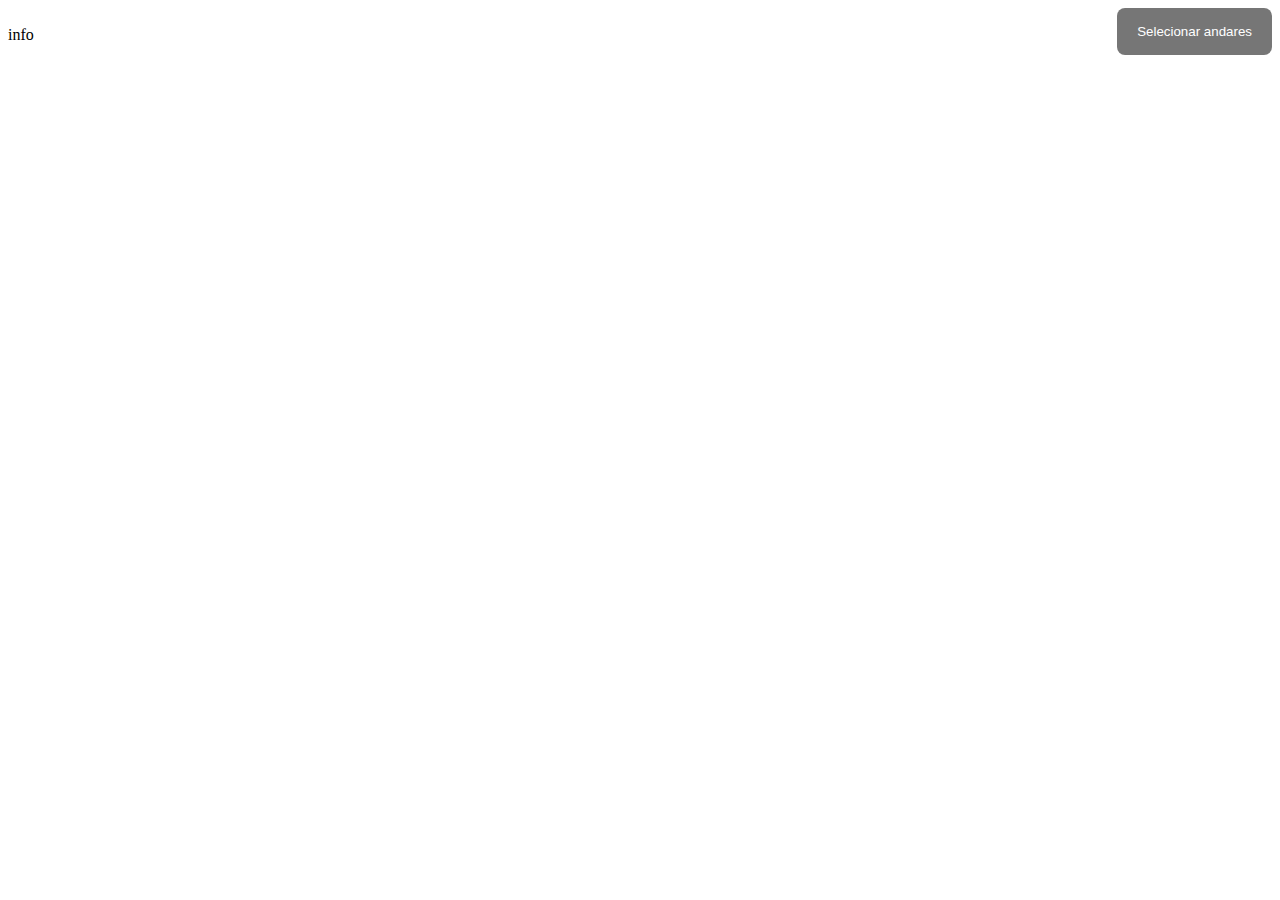
==== front_end/index.html @ 75da3efb "Added debug option to view all data in the web interface" ====
<!DOCTYPE html>
<html>
    <head>
        <title>Cable Modem Monitor</title>
        <!-- CSS -->
        <link rel="stylesheet" href="css/w3.css">
        <link rel="stylesheet" href="css/style.css">
    </head>
    
    <body>
    
        <div id="net_usage"></div>
        <div id="net_usage_all"></div>

        <button class="open-button" onclick="toggleForm()">Selecionar andares</button>
        <div class="form-popup" id="myForm">
        </div>
          
        <div class='graph-container'>
            <div id="signal_pwr"></div>
            <div id="signal_snr"></div>
        </div>
        
        <br>
        <div id="info">info</div>
    
        <!--Modal which holds offline cm-->
        <div id="myModal" class="modal">

            <!-- Modal content -->
            <div class="modal-content">
                <div class="modal-header">
                    <span class="close">&times;</span>
                    <h2 id="modalHeaderTitle">Modal Header</h2>
                </div>
                <div class="modal-body" id="modalBody">
                    <p>Some text in the Modal Body</p>
                    <p>Some other text...</p>
                </div>
            </div>
        
        </div>

        <!-- Scripts -->
        <script src='scripts/plotly.js'></script>
        <script src="scripts/script.js"></script>
        <script>
            function toggleForm() {
                let myForm = document.getElementById("myForm");
                myForm.style.display = myForm.style.display == "block" ? "none" : "block";
            }

            // When the user clicks anywhere outside of the modal, close it
            window.onclick = function(event) {
                if (event.target == CONSTANTS.OFFLINE_MODAL) {
                    CONSTANTS.OFFLINE_MODAL.style.display = "none";
                }
            }

            var span = document.getElementsByClassName("close")[0];
            span.onclick = function() {
                CONSTANTS.OFFLINE_MODAL.style.display = "none";
            }

        </script>
            

    </body>
</html>
---- front_end/css/style.css ----
.graph-container {
    display: flex;
}

#signal_pwr {
    flex: 1;
    width: 50%;
}
  
#signal_snr {
    flex: 1;
    width: 50%;
}
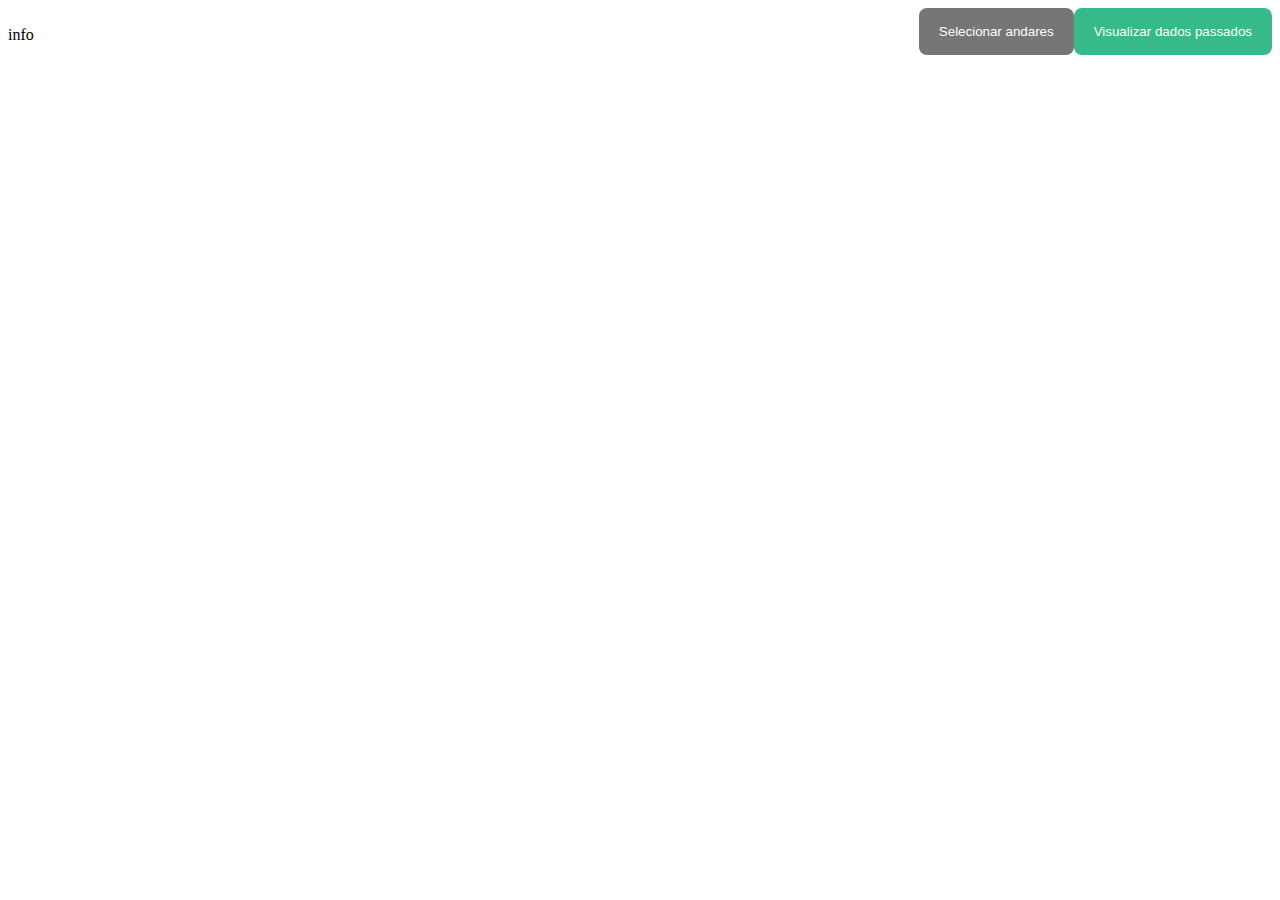
==== commit 4a9be3fb: "Added past days usage graph using websockets" ====
--- a/front_end/index.html
+++ b/front_end/index.html
@@ -12,16 +12,22 @@
         <div id="net_usage"></div>
         <div id="net_usage_all"></div>
 
-        <button class="open-button" onclick="toggleForm()">Selecionar andares</button>
+        <div>
+            <button class="open-button btn" onclick="">Visualizar dados passados</button>
+            <button class="open-button" onclick="toggleForm()">Selecionar andares</button>
+        </div>
+        <br>
         <div class="form-popup" id="myForm">
         </div>
-          
+        
+        <div></div>
+
         <div class='graph-container'>
             <div id="signal_pwr"></div>
             <div id="signal_snr"></div>
         </div>
         
-        <br>
+        
         <div id="info">info</div>
     
         <!--Modal which holds offline cm-->
@@ -43,6 +49,7 @@
 
         <!-- Scripts -->
         <script src='scripts/plotly.js'></script>
+        <script src='scripts/websocket.js'></script>
         <script src="scripts/script.js"></script>
         <script>
             function toggleForm() {
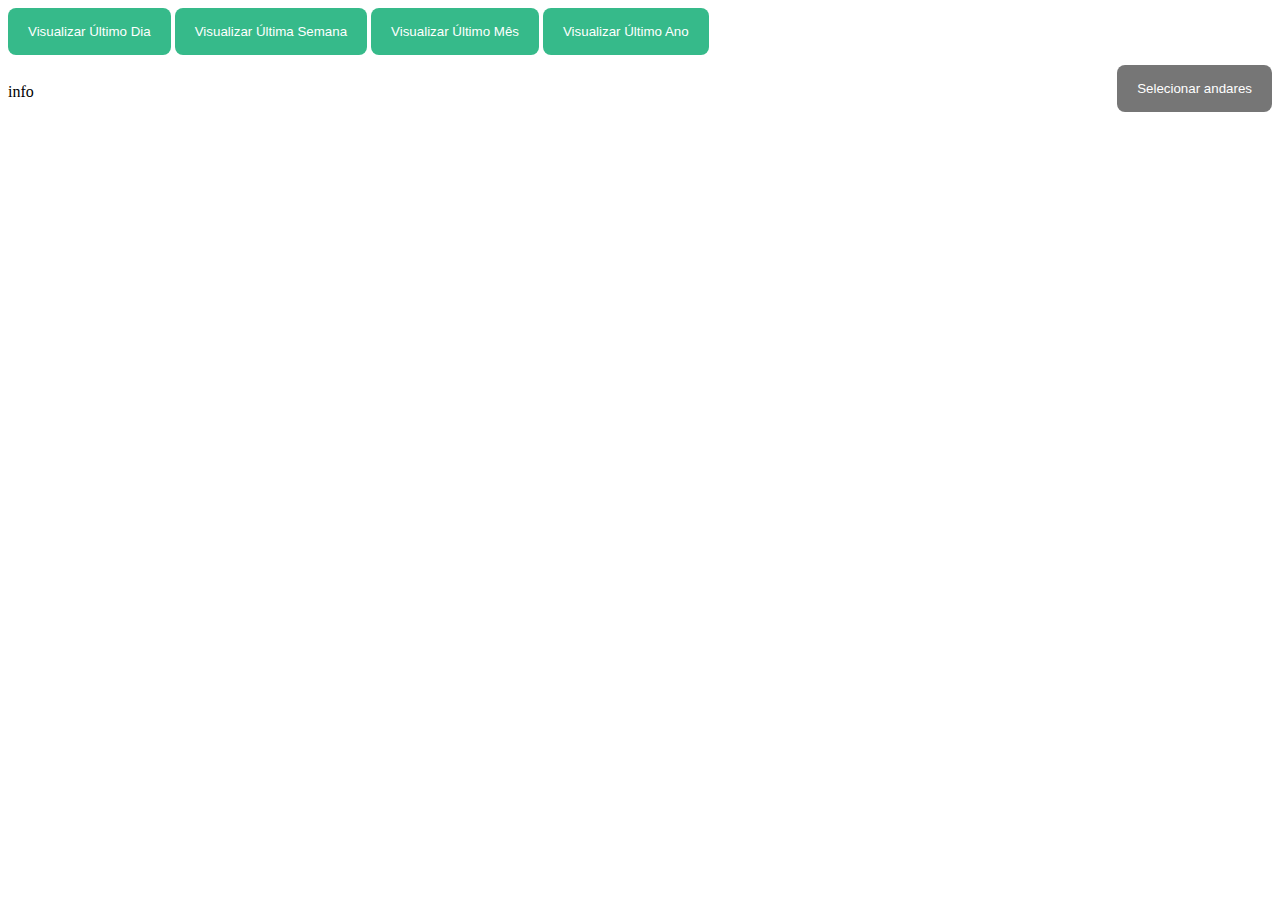
==== commit ea3d2b1c: "Added code to be able to see last day, week, month and year data" ====
--- a/front_end/index.html
+++ b/front_end/index.html
@@ -5,17 +5,27 @@
         <!-- CSS -->
         <link rel="stylesheet" href="css/w3.css">
         <link rel="stylesheet" href="css/style.css">
+        <link rel="stylesheet" href="https://cdnjs.cloudflare.com/ajax/libs/font-awesome/4.7.0/css/font-awesome.min.css">
     </head>
     
     <body>
     
         <div id="net_usage"></div>
+
+        <div style="width:100%">
+            <button id="day" type="submit" class="btn" onclick="createWebsocket(1, 0)">Visualizar &Uacute;ltimo Dia</button>
+            <button id="week" type="submit" class="btn" onclick="createWebsocket(7, 1)">Visualizar &Uacute;ltima Semana</button>
+            <button id="month" type="submit" class="btn" onclick="createWebsocket(30, 2)">Visualizar &Uacute;ltimo M&ecirc;s</button>
+            <button id="year" type="submit" class="btn" onclick="createWebsocket(365, 3)">Visualizar &Uacute;ltimo Ano</button>
+        </div>
+
         <div id="net_usage_all"></div>
 
-        <div>
-            <button class="open-button btn" onclick="">Visualizar dados passados</button>
+        <!--<button class="open-button btn" onclick="createWebsocket()">Visualizar dados passados</button>-->
+        <div style="width:100%">
             <button class="open-button" onclick="toggleForm()">Selecionar andares</button>
         </div>
+
         <br>
         <div class="form-popup" id="myForm">
         </div>
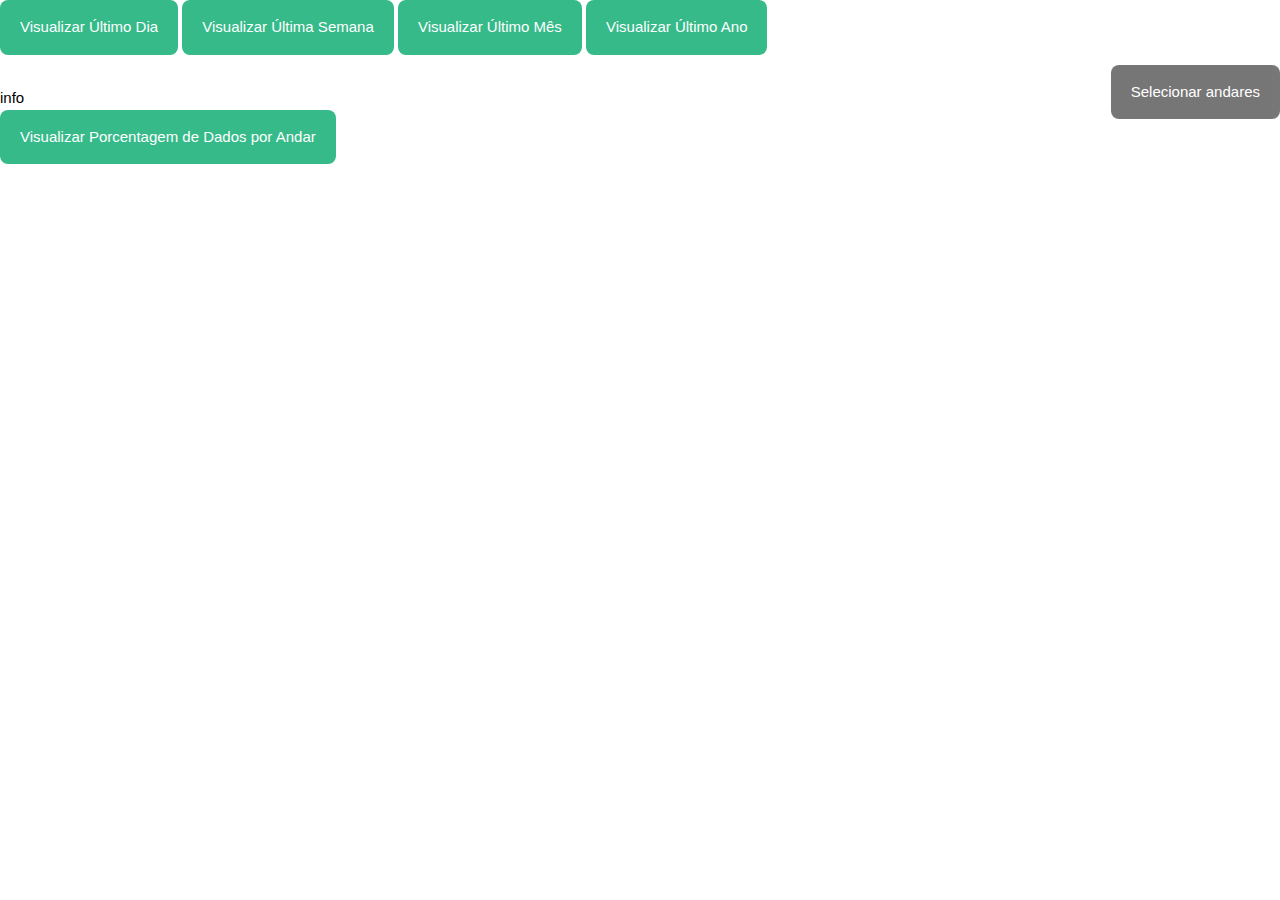
==== commit 75a3aa89: "Added code to make the cm percentage data visable through a modal" ====
--- a/front_end/index.html
+++ b/front_end/index.html
@@ -5,6 +5,7 @@
         <!-- CSS -->
         <link rel="stylesheet" href="css/w3.css">
         <link rel="stylesheet" href="css/style.css">
+        <link rel="stylesheet" href="css/w3css.css">
         <link rel="stylesheet" href="https://cdnjs.cloudflare.com/ajax/libs/font-awesome/4.7.0/css/font-awesome.min.css">
     </head>
     
@@ -23,7 +24,7 @@
 
         <!--<button class="open-button btn" onclick="createWebsocket()">Visualizar dados passados</button>-->
         <div style="width:100%">
-            <button class="open-button" onclick="toggleForm()">Selecionar andares</button>
+            <button class="open-button" onclick="toggleForm('myForm')">Selecionar andares</button>
         </div>
 
         <br>
@@ -57,19 +58,40 @@
         
         </div>
 
+        <!-- div to hold usage by floor graphs -->
+        <div id="usage_by_floor_modal" class="mmodal">
+            <div class="mmodal-content">
+                <header class="w3-container w3-green"> 
+                    <span onclick="toggleForm('usage_by_floor_modal')" 
+                        class="w3-button w3-display-topright">&times;</span>
+                    <h2>Usagem por Andar</h2>
+                </header>
+                <div id="usage_by_floor" class="mmodal-body">
+                    
+                </div>
+            </div>
+        </div>
+
+
+        <button type="submit" class="btn" onclick="toggleForm('usage_by_floor_modal')">
+            Visualizar Porcentagem de Dados por Andar
+        </button>
+
+
         <!-- Scripts -->
         <script src='scripts/plotly.js'></script>
         <script src='scripts/websocket.js'></script>
         <script src="scripts/script.js"></script>
         <script>
-            function toggleForm() {
-                let myForm = document.getElementById("myForm");
+            function toggleForm(formName) {
+                let myForm = document.getElementById(formName);
                 myForm.style.display = myForm.style.display == "block" ? "none" : "block";
             }
 
             // When the user clicks anywhere outside of the modal, close it
             window.onclick = function(event) {
-                if (event.target == CONSTANTS.OFFLINE_MODAL) {
+                if (event.target == CONSTANTS.OFFLINE_MODAL || event.target == CONSTANTS.USAGE_MODAL) {
+                    CONSTANTS.USAGE_MODAL.style.display = "none";
                     CONSTANTS.OFFLINE_MODAL.style.display = "none";
                 }
             }
--- a/front_end/css/w3css.css
+++ b/front_end/css/w3css.css
@@ -0,0 +1,235 @@
+/* W3.CSS 4.15 December 2020 by Jan Egil and Borge Refsnes */
+html{box-sizing:border-box}*,*:before,*:after{box-sizing:inherit}
+/* Extract from normalize.css by Nicolas Gallagher and Jonathan Neal git.io/normalize */
+html{-ms-text-size-adjust:100%;-webkit-text-size-adjust:100%}body{margin:0}
+article,aside,details,figcaption,figure,footer,header,main,menu,nav,section{display:block}summary{display:list-item}
+audio,canvas,progress,video{display:inline-block}progress{vertical-align:baseline}
+audio:not([controls]){display:none;height:0}[hidden],template{display:none}
+a{background-color:transparent}a:active,a:hover{outline-width:0}
+abbr[title]{border-bottom:none;text-decoration:underline;text-decoration:underline dotted}
+b,strong{font-weight:bolder}dfn{font-style:italic}mark{background:#ff0;color:#000}
+small{font-size:80%}sub,sup{font-size:75%;line-height:0;position:relative;vertical-align:baseline}
+sub{bottom:-0.25em}sup{top:-0.5em}figure{margin:1em 40px}img{border-style:none}
+code,kbd,pre,samp{font-family:monospace,monospace;font-size:1em}hr{box-sizing:content-box;height:0;overflow:visible}
+button,input,select,textarea,optgroup{font:inherit;margin:0}optgroup{font-weight:bold}
+button,input{overflow:visible}button,select{text-transform:none}
+button,[type=button],[type=reset],[type=submit]{-webkit-appearance:button}
+button::-moz-focus-inner,[type=button]::-moz-focus-inner,[type=reset]::-moz-focus-inner,[type=submit]::-moz-focus-inner{border-style:none;padding:0}
+button:-moz-focusring,[type=button]:-moz-focusring,[type=reset]:-moz-focusring,[type=submit]:-moz-focusring{outline:1px dotted ButtonText}
+fieldset{border:1px solid #c0c0c0;margin:0 2px;padding:.35em .625em .75em}
+legend{color:inherit;display:table;max-width:100%;padding:0;white-space:normal}textarea{overflow:auto}
+[type=checkbox],[type=radio]{padding:0}
+[type=number]::-webkit-inner-spin-button,[type=number]::-webkit-outer-spin-button{height:auto}
+[type=search]{-webkit-appearance:textfield;outline-offset:-2px}
+[type=search]::-webkit-search-decoration{-webkit-appearance:none}
+::-webkit-file-upload-button{-webkit-appearance:button;font:inherit}
+/* End extract */
+html,body{font-family:Verdana,sans-serif;font-size:15px;line-height:1.5}html{overflow-x:hidden}
+h1{font-size:36px}h2{font-size:30px}h3{font-size:24px}h4{font-size:20px}h5{font-size:18px}h6{font-size:16px}
+.w3-serif{font-family:serif}.w3-sans-serif{font-family:sans-serif}.w3-cursive{font-family:cursive}.w3-monospace{font-family:monospace}
+h1,h2,h3,h4,h5,h6{font-family:"Segoe UI",Arial,sans-serif;font-weight:400;margin:10px 0}.w3-wide{letter-spacing:4px}
+hr{border:0;border-top:1px solid #eee;margin:20px 0}
+.w3-image{max-width:100%;height:auto}img{vertical-align:middle}a{color:inherit}
+.w3-table,.w3-table-all{border-collapse:collapse;border-spacing:0;width:100%;display:table}.w3-table-all{border:1px solid #ccc}
+.w3-bordered tr,.w3-table-all tr{border-bottom:1px solid #ddd}.w3-striped tbody tr:nth-child(even){background-color:#f1f1f1}
+.w3-table-all tr:nth-child(odd){background-color:#fff}.w3-table-all tr:nth-child(even){background-color:#f1f1f1}
+.w3-hoverable tbody tr:hover,.w3-ul.w3-hoverable li:hover{background-color:#ccc}.w3-centered tr th,.w3-centered tr td{text-align:center}
+.w3-table td,.w3-table th,.w3-table-all td,.w3-table-all th{padding:8px 8px;display:table-cell;text-align:left;vertical-align:top}
+.w3-table th:first-child,.w3-table td:first-child,.w3-table-all th:first-child,.w3-table-all td:first-child{padding-left:16px}
+.w3-btn,.w3-button{border:none;display:inline-block;padding:8px 16px;vertical-align:middle;overflow:hidden;text-decoration:none;color:inherit;background-color:inherit;text-align:center;cursor:pointer;white-space:nowrap}
+.w3-btn:hover{box-shadow:0 8px 16px 0 rgba(0,0,0,0.2),0 6px 20px 0 rgba(0,0,0,0.19)}
+.w3-btn,.w3-button{-webkit-touch-callout:none;-webkit-user-select:none;-khtml-user-select:none;-moz-user-select:none;-ms-user-select:none;user-select:none}   
+.w3-disabled,.w3-btn:disabled,.w3-button:disabled{cursor:not-allowed;opacity:0.3}.w3-disabled *,:disabled *{pointer-events:none}
+.w3-btn.w3-disabled:hover,.w3-btn:disabled:hover{box-shadow:none}
+.w3-badge,.w3-tag{background-color:#000;color:#fff;display:inline-block;padding-left:8px;padding-right:8px;text-align:center}.w3-badge{border-radius:50%}
+.w3-ul{list-style-type:none;padding:0;margin:0}.w3-ul li{padding:8px 16px;border-bottom:1px solid #ddd}.w3-ul li:last-child{border-bottom:none}
+.w3-tooltip,.w3-display-container{position:relative}.w3-tooltip .w3-text{display:none}.w3-tooltip:hover .w3-text{display:inline-block}
+.w3-ripple:active{opacity:0.5}.w3-ripple{transition:opacity 0s}
+.w3-input{padding:8px;display:block;border:none;border-bottom:1px solid #ccc;width:100%}
+.w3-select{padding:9px 0;width:100%;border:none;border-bottom:1px solid #ccc}
+.w3-dropdown-click,.w3-dropdown-hover{position:relative;display:inline-block;cursor:pointer}
+.w3-dropdown-hover:hover .w3-dropdown-content{display:block}
+.w3-dropdown-hover:first-child,.w3-dropdown-click:hover{background-color:#ccc;color:#000}
+.w3-dropdown-hover:hover > .w3-button:first-child,.w3-dropdown-click:hover > .w3-button:first-child{background-color:#ccc;color:#000}
+.w3-dropdown-content{cursor:auto;color:#000;background-color:#fff;display:none;position:absolute;min-width:160px;margin:0;padding:0;z-index:1}
+.w3-check,.w3-radio{width:24px;height:24px;position:relative;top:6px}
+.w3-sidebar{height:100%;width:200px;background-color:#fff;position:fixed!important;z-index:1;overflow:auto}
+.w3-bar-block .w3-dropdown-hover,.w3-bar-block .w3-dropdown-click{width:100%}
+.w3-bar-block .w3-dropdown-hover .w3-dropdown-content,.w3-bar-block .w3-dropdown-click .w3-dropdown-content{min-width:100%}
+.w3-bar-block .w3-dropdown-hover .w3-button,.w3-bar-block .w3-dropdown-click .w3-button{width:100%;text-align:left;padding:8px 16px}
+.w3-main,#main{transition:margin-left .4s}
+.w3-modal{z-index:3;display:none;padding-top:100px;position:fixed;left:0;top:0;width:100%;height:100%;overflow:auto;background-color:rgb(0,0,0);background-color:rgba(0,0,0,0.4)}
+.w3-modal-content{margin:auto;background-color:#fff;position:relative;padding:0;outline:0;width:800px;}
+.w3-bar{width:100%;overflow:hidden}.w3-center .w3-bar{display:inline-block;width:auto}
+.w3-bar .w3-bar-item{padding:8px 16px;float:left;width:auto;border:none;display:block;outline:0}
+.w3-bar .w3-dropdown-hover,.w3-bar .w3-dropdown-click{position:static;float:left}
+.w3-bar .w3-button{white-space:normal}
+.w3-bar-block .w3-bar-item{width:100%;display:block;padding:8px 16px;text-align:left;border:none;white-space:normal;float:none;outline:0}
+.w3-bar-block.w3-center .w3-bar-item{text-align:center}.w3-block{display:block;width:100%}
+.w3-responsive{display:block;overflow-x:auto}
+.w3-container:after,.w3-container:before,.w3-panel:after,.w3-panel:before,.w3-row:after,.w3-row:before,.w3-row-padding:after,.w3-row-padding:before,
+.w3-cell-row:before,.w3-cell-row:after,.w3-clear:after,.w3-clear:before,.w3-bar:before,.w3-bar:after{content:"";display:table;clear:both}
+.w3-col,.w3-half,.w3-third,.w3-twothird,.w3-threequarter,.w3-quarter{float:left;width:100%}
+.w3-col.s1{width:8.33333%}.w3-col.s2{width:16.66666%}.w3-col.s3{width:24.99999%}.w3-col.s4{width:33.33333%}
+.w3-col.s5{width:41.66666%}.w3-col.s6{width:49.99999%}.w3-col.s7{width:58.33333%}.w3-col.s8{width:66.66666%}
+.w3-col.s9{width:74.99999%}.w3-col.s10{width:83.33333%}.w3-col.s11{width:91.66666%}.w3-col.s12{width:99.99999%}
+@media (min-width:601px){.w3-col.m1{width:8.33333%}.w3-col.m2{width:16.66666%}.w3-col.m3,.w3-quarter{width:24.99999%}.w3-col.m4,.w3-third{width:33.33333%}
+.w3-col.m5{width:41.66666%}.w3-col.m6,.w3-half{width:49.99999%}.w3-col.m7{width:58.33333%}.w3-col.m8,.w3-twothird{width:66.66666%}
+.w3-col.m9,.w3-threequarter{width:74.99999%}.w3-col.m10{width:83.33333%}.w3-col.m11{width:91.66666%}.w3-col.m12{width:99.99999%}}
+@media (min-width:993px){.w3-col.l1{width:8.33333%}.w3-col.l2{width:16.66666%}.w3-col.l3{width:24.99999%}.w3-col.l4{width:33.33333%}
+.w3-col.l5{width:41.66666%}.w3-col.l6{width:49.99999%}.w3-col.l7{width:58.33333%}.w3-col.l8{width:66.66666%}
+.w3-col.l9{width:74.99999%}.w3-col.l10{width:83.33333%}.w3-col.l11{width:91.66666%}.w3-col.l12{width:99.99999%}}
+.w3-rest{overflow:hidden}.w3-stretch{margin-left:-16px;margin-right:-16px}
+.w3-content,.w3-auto{margin-left:auto;margin-right:auto}.w3-content{max-width:980px}.w3-auto{max-width:1140px}
+.w3-cell-row{display:table;width:100%}.w3-cell{display:table-cell}
+.w3-cell-top{vertical-align:top}.w3-cell-middle{vertical-align:middle}.w3-cell-bottom{vertical-align:bottom}
+.w3-hide{display:none!important}.w3-show-block,.w3-show{display:block!important}.w3-show-inline-block{display:inline-block!important}
+@media (max-width:1205px){.w3-auto{max-width:95%}}
+@media (max-width:600px){.w3-modal-content{margin:0 10px;width:auto!important}.w3-modal{padding-top:30px}
+.w3-dropdown-hover.w3-mobile .w3-dropdown-content,.w3-dropdown-click.w3-mobile .w3-dropdown-content{position:relative}	
+.w3-hide-small{display:none!important}.w3-mobile{display:block;width:100%!important}.w3-bar-item.w3-mobile,.w3-dropdown-hover.w3-mobile,.w3-dropdown-click.w3-mobile{text-align:center}
+.w3-dropdown-hover.w3-mobile,.w3-dropdown-hover.w3-mobile .w3-btn,.w3-dropdown-hover.w3-mobile .w3-button,.w3-dropdown-click.w3-mobile,.w3-dropdown-click.w3-mobile .w3-btn,.w3-dropdown-click.w3-mobile .w3-button{width:100%}}
+@media (max-width:768px){.w3-modal-content{width:500px}.w3-modal{padding-top:50px}}
+@media (min-width:993px){.w3-modal-content{width:900px}.w3-hide-large{display:none!important}.w3-sidebar.w3-collapse{display:block!important}}
+@media (max-width:992px) and (min-width:601px){.w3-hide-medium{display:none!important}}
+@media (max-width:992px){.w3-sidebar.w3-collapse{display:none}.w3-main{margin-left:0!important;margin-right:0!important}.w3-auto{max-width:100%}}
+.w3-top,.w3-bottom{position:fixed;width:100%;z-index:1}.w3-top{top:0}.w3-bottom{bottom:0}
+.w3-overlay{position:fixed;display:none;width:100%;height:100%;top:0;left:0;right:0;bottom:0;background-color:rgba(0,0,0,0.5);z-index:2}
+.w3-display-topleft{position:absolute;left:0;top:0}.w3-display-topright{position:absolute;right:0;top:0}
+.w3-display-bottomleft{position:absolute;left:0;bottom:0}.w3-display-bottomright{position:absolute;right:0;bottom:0}
+.w3-display-middle{position:absolute;top:50%;left:50%;transform:translate(-50%,-50%);-ms-transform:translate(-50%,-50%)}
+.w3-display-left{position:absolute;top:50%;left:0%;transform:translate(0%,-50%);-ms-transform:translate(-0%,-50%)}
+.w3-display-right{position:absolute;top:50%;right:0%;transform:translate(0%,-50%);-ms-transform:translate(0%,-50%)}
+.w3-display-topmiddle{position:absolute;left:50%;top:0;transform:translate(-50%,0%);-ms-transform:translate(-50%,0%)}
+.w3-display-bottommiddle{position:absolute;left:50%;bottom:0;transform:translate(-50%,0%);-ms-transform:translate(-50%,0%)}
+.w3-display-container:hover .w3-display-hover{display:block}.w3-display-container:hover span.w3-display-hover{display:inline-block}.w3-display-hover{display:none}
+.w3-display-position{position:absolute}
+.w3-circle{border-radius:50%}
+.w3-round-small{border-radius:2px}.w3-round,.w3-round-medium{border-radius:4px}.w3-round-large{border-radius:8px}.w3-round-xlarge{border-radius:16px}.w3-round-xxlarge{border-radius:32px}
+.w3-row-padding,.w3-row-padding>.w3-half,.w3-row-padding>.w3-third,.w3-row-padding>.w3-twothird,.w3-row-padding>.w3-threequarter,.w3-row-padding>.w3-quarter,.w3-row-padding>.w3-col{padding:0 8px}
+.w3-container,.w3-panel{padding:0.01em 16px}.w3-panel{margin-top:16px;margin-bottom:16px}
+.w3-code,.w3-codespan{font-family:Consolas,"courier new";font-size:16px}
+.w3-code{width:auto;background-color:#fff;padding:8px 12px;border-left:4px solid #4CAF50;word-wrap:break-word}
+.w3-codespan{color:crimson;background-color:#f1f1f1;padding-left:4px;padding-right:4px;font-size:110%}
+.w3-card,.w3-card-2{box-shadow:0 2px 5px 0 rgba(0,0,0,0.16),0 2px 10px 0 rgba(0,0,0,0.12)}
+.w3-card-4,.w3-hover-shadow:hover{box-shadow:0 4px 10px 0 rgba(0,0,0,0.2),0 4px 20px 0 rgba(0,0,0,0.19)}
+.w3-spin{animation:w3-spin 2s infinite linear}@keyframes w3-spin{0%{transform:rotate(0deg)}100%{transform:rotate(359deg)}}
+.w3-animate-fading{animation:fading 10s infinite}@keyframes fading{0%{opacity:0}50%{opacity:1}100%{opacity:0}}
+.w3-animate-opacity{animation:opac 0.8s}@keyframes opac{from{opacity:0} to{opacity:1}}
+.w3-animate-top{position:relative;animation:animatetop 0.4s}@keyframes animatetop{from{top:-300px;opacity:0} to{top:0;opacity:1}}
+.w3-animate-left{position:relative;animation:animateleft 0.4s}@keyframes animateleft{from{left:-300px;opacity:0} to{left:0;opacity:1}}
+.w3-animate-right{position:relative;animation:animateright 0.4s}@keyframes animateright{from{right:-300px;opacity:0} to{right:0;opacity:1}}
+.w3-animate-bottom{position:relative;animation:animatebottom 0.4s}@keyframes animatebottom{from{bottom:-300px;opacity:0} to{bottom:0;opacity:1}}
+.w3-animate-zoom {animation:animatezoom 0.6s}@keyframes animatezoom{from{transform:scale(0)} to{transform:scale(1)}}
+.w3-animate-input{transition:width 0.4s ease-in-out}.w3-animate-input:focus{width:100%!important}
+.w3-opacity,.w3-hover-opacity:hover{opacity:0.60}.w3-opacity-off,.w3-hover-opacity-off:hover{opacity:1}
+.w3-opacity-max{opacity:0.25}.w3-opacity-min{opacity:0.75}
+.w3-greyscale-max,.w3-grayscale-max,.w3-hover-greyscale:hover,.w3-hover-grayscale:hover{filter:grayscale(100%)}
+.w3-greyscale,.w3-grayscale{filter:grayscale(75%)}.w3-greyscale-min,.w3-grayscale-min{filter:grayscale(50%)}
+.w3-sepia{filter:sepia(75%)}.w3-sepia-max,.w3-hover-sepia:hover{filter:sepia(100%)}.w3-sepia-min{filter:sepia(50%)}
+.w3-tiny{font-size:10px!important}.w3-small{font-size:12px!important}.w3-medium{font-size:15px!important}.w3-large{font-size:18px!important}
+.w3-xlarge{font-size:24px!important}.w3-xxlarge{font-size:36px!important}.w3-xxxlarge{font-size:48px!important}.w3-jumbo{font-size:64px!important}
+.w3-left-align{text-align:left!important}.w3-right-align{text-align:right!important}.w3-justify{text-align:justify!important}.w3-center{text-align:center!important}
+.w3-border-0{border:0!important}.w3-border{border:1px solid #ccc!important}
+.w3-border-top{border-top:1px solid #ccc!important}.w3-border-bottom{border-bottom:1px solid #ccc!important}
+.w3-border-left{border-left:1px solid #ccc!important}.w3-border-right{border-right:1px solid #ccc!important}
+.w3-topbar{border-top:6px solid #ccc!important}.w3-bottombar{border-bottom:6px solid #ccc!important}
+.w3-leftbar{border-left:6px solid #ccc!important}.w3-rightbar{border-right:6px solid #ccc!important}
+.w3-section,.w3-code{margin-top:16px!important;margin-bottom:16px!important}
+.w3-margin{margin:16px!important}.w3-margin-top{margin-top:16px!important}.w3-margin-bottom{margin-bottom:16px!important}
+.w3-margin-left{margin-left:16px!important}.w3-margin-right{margin-right:16px!important}
+.w3-padding-small{padding:4px 8px!important}.w3-padding{padding:8px 16px!important}.w3-padding-large{padding:12px 24px!important}
+.w3-padding-16{padding-top:16px!important;padding-bottom:16px!important}.w3-padding-24{padding-top:24px!important;padding-bottom:24px!important}
+.w3-padding-32{padding-top:32px!important;padding-bottom:32px!important}.w3-padding-48{padding-top:48px!important;padding-bottom:48px!important}
+.w3-padding-64{padding-top:64px!important;padding-bottom:64px!important}
+.w3-padding-top-64{padding-top:64px!important}.w3-padding-top-48{padding-top:48px!important}
+.w3-padding-top-32{padding-top:32px!important}.w3-padding-top-24{padding-top:24px!important}
+.w3-left{float:left!important}.w3-right{float:right!important}
+.w3-button:hover{color:#000!important;background-color:#ccc!important}
+.w3-transparent,.w3-hover-none:hover{background-color:transparent!important}
+.w3-hover-none:hover{box-shadow:none!important}
+/* Colors */
+.w3-amber,.w3-hover-amber:hover{color:#000!important;background-color:#ffc107!important}
+.w3-aqua,.w3-hover-aqua:hover{color:#000!important;background-color:#00ffff!important}
+.w3-blue,.w3-hover-blue:hover{color:#fff!important;background-color:#2196F3!important}
+.w3-light-blue,.w3-hover-light-blue:hover{color:#000!important;background-color:#87CEEB!important}
+.w3-brown,.w3-hover-brown:hover{color:#fff!important;background-color:#795548!important}
+.w3-cyan,.w3-hover-cyan:hover{color:#000!important;background-color:#00bcd4!important}
+.w3-blue-grey,.w3-hover-blue-grey:hover,.w3-blue-gray,.w3-hover-blue-gray:hover{color:#fff!important;background-color:#607d8b!important}
+.w3-green,.w3-hover-green:hover{color:#fff!important;background-color:#4CAF50!important}
+.w3-light-green,.w3-hover-light-green:hover{color:#000!important;background-color:#8bc34a!important}
+.w3-indigo,.w3-hover-indigo:hover{color:#fff!important;background-color:#3f51b5!important}
+.w3-khaki,.w3-hover-khaki:hover{color:#000!important;background-color:#f0e68c!important}
+.w3-lime,.w3-hover-lime:hover{color:#000!important;background-color:#cddc39!important}
+.w3-orange,.w3-hover-orange:hover{color:#000!important;background-color:#ff9800!important}
+.w3-deep-orange,.w3-hover-deep-orange:hover{color:#fff!important;background-color:#ff5722!important}
+.w3-pink,.w3-hover-pink:hover{color:#fff!important;background-color:#e91e63!important}
+.w3-purple,.w3-hover-purple:hover{color:#fff!important;background-color:#9c27b0!important}
+.w3-deep-purple,.w3-hover-deep-purple:hover{color:#fff!important;background-color:#673ab7!important}
+.w3-red,.w3-hover-red:hover{color:#fff!important;background-color:#f44336!important}
+.w3-sand,.w3-hover-sand:hover{color:#000!important;background-color:#fdf5e6!important}
+.w3-teal,.w3-hover-teal:hover{color:#fff!important;background-color:#009688!important}
+.w3-yellow,.w3-hover-yellow:hover{color:#000!important;background-color:#ffeb3b!important}
+.w3-white,.w3-hover-white:hover{color:#000!important;background-color:#fff!important}
+.w3-black,.w3-hover-black:hover{color:#fff!important;background-color:#000!important}
+.w3-grey,.w3-hover-grey:hover,.w3-gray,.w3-hover-gray:hover{color:#000!important;background-color:#9e9e9e!important}
+.w3-light-grey,.w3-hover-light-grey:hover,.w3-light-gray,.w3-hover-light-gray:hover{color:#000!important;background-color:#f1f1f1!important}
+.w3-dark-grey,.w3-hover-dark-grey:hover,.w3-dark-gray,.w3-hover-dark-gray:hover{color:#fff!important;background-color:#616161!important}
+.w3-pale-red,.w3-hover-pale-red:hover{color:#000!important;background-color:#ffdddd!important}
+.w3-pale-green,.w3-hover-pale-green:hover{color:#000!important;background-color:#ddffdd!important}
+.w3-pale-yellow,.w3-hover-pale-yellow:hover{color:#000!important;background-color:#ffffcc!important}
+.w3-pale-blue,.w3-hover-pale-blue:hover{color:#000!important;background-color:#ddffff!important}
+.w3-text-amber,.w3-hover-text-amber:hover{color:#ffc107!important}
+.w3-text-aqua,.w3-hover-text-aqua:hover{color:#00ffff!important}
+.w3-text-blue,.w3-hover-text-blue:hover{color:#2196F3!important}
+.w3-text-light-blue,.w3-hover-text-light-blue:hover{color:#87CEEB!important}
+.w3-text-brown,.w3-hover-text-brown:hover{color:#795548!important}
+.w3-text-cyan,.w3-hover-text-cyan:hover{color:#00bcd4!important}
+.w3-text-blue-grey,.w3-hover-text-blue-grey:hover,.w3-text-blue-gray,.w3-hover-text-blue-gray:hover{color:#607d8b!important}
+.w3-text-green,.w3-hover-text-green:hover{color:#4CAF50!important}
+.w3-text-light-green,.w3-hover-text-light-green:hover{color:#8bc34a!important}
+.w3-text-indigo,.w3-hover-text-indigo:hover{color:#3f51b5!important}
+.w3-text-khaki,.w3-hover-text-khaki:hover{color:#b4aa50!important}
+.w3-text-lime,.w3-hover-text-lime:hover{color:#cddc39!important}
+.w3-text-orange,.w3-hover-text-orange:hover{color:#ff9800!important}
+.w3-text-deep-orange,.w3-hover-text-deep-orange:hover{color:#ff5722!important}
+.w3-text-pink,.w3-hover-text-pink:hover{color:#e91e63!important}
+.w3-text-purple,.w3-hover-text-purple:hover{color:#9c27b0!important}
+.w3-text-deep-purple,.w3-hover-text-deep-purple:hover{color:#673ab7!important}
+.w3-text-red,.w3-hover-text-red:hover{color:#f44336!important}
+.w3-text-sand,.w3-hover-text-sand:hover{color:#fdf5e6!important}
+.w3-text-teal,.w3-hover-text-teal:hover{color:#009688!important}
+.w3-text-yellow,.w3-hover-text-yellow:hover{color:#d2be0e!important}
+.w3-text-white,.w3-hover-text-white:hover{color:#fff!important}
+.w3-text-black,.w3-hover-text-black:hover{color:#000!important}
+.w3-text-grey,.w3-hover-text-grey:hover,.w3-text-gray,.w3-hover-text-gray:hover{color:#757575!important}
+.w3-text-light-grey,.w3-hover-text-light-grey:hover,.w3-text-light-gray,.w3-hover-text-light-gray:hover{color:#f1f1f1!important}
+.w3-text-dark-grey,.w3-hover-text-dark-grey:hover,.w3-text-dark-gray,.w3-hover-text-dark-gray:hover{color:#3a3a3a!important}
+.w3-border-amber,.w3-hover-border-amber:hover{border-color:#ffc107!important}
+.w3-border-aqua,.w3-hover-border-aqua:hover{border-color:#00ffff!important}
+.w3-border-blue,.w3-hover-border-blue:hover{border-color:#2196F3!important}
+.w3-border-light-blue,.w3-hover-border-light-blue:hover{border-color:#87CEEB!important}
+.w3-border-brown,.w3-hover-border-brown:hover{border-color:#795548!important}
+.w3-border-cyan,.w3-hover-border-cyan:hover{border-color:#00bcd4!important}
+.w3-border-blue-grey,.w3-hover-border-blue-grey:hover,.w3-border-blue-gray,.w3-hover-border-blue-gray:hover{border-color:#607d8b!important}
+.w3-border-green,.w3-hover-border-green:hover{border-color:#4CAF50!important}
+.w3-border-light-green,.w3-hover-border-light-green:hover{border-color:#8bc34a!important}
+.w3-border-indigo,.w3-hover-border-indigo:hover{border-color:#3f51b5!important}
+.w3-border-khaki,.w3-hover-border-khaki:hover{border-color:#f0e68c!important}
+.w3-border-lime,.w3-hover-border-lime:hover{border-color:#cddc39!important}
+.w3-border-orange,.w3-hover-border-orange:hover{border-color:#ff9800!important}
+.w3-border-deep-orange,.w3-hover-border-deep-orange:hover{border-color:#ff5722!important}
+.w3-border-pink,.w3-hover-border-pink:hover{border-color:#e91e63!important}
+.w3-border-purple,.w3-hover-border-purple:hover{border-color:#9c27b0!important}
+.w3-border-deep-purple,.w3-hover-border-deep-purple:hover{border-color:#673ab7!important}
+.w3-border-red,.w3-hover-border-red:hover{border-color:#f44336!important}
+.w3-border-sand,.w3-hover-border-sand:hover{border-color:#fdf5e6!important}
+.w3-border-teal,.w3-hover-border-teal:hover{border-color:#009688!important}
+.w3-border-yellow,.w3-hover-border-yellow:hover{border-color:#ffeb3b!important}
+.w3-border-white,.w3-hover-border-white:hover{border-color:#fff!important}
+.w3-border-black,.w3-hover-border-black:hover{border-color:#000!important}
+.w3-border-grey,.w3-hover-border-grey:hover,.w3-border-gray,.w3-hover-border-gray:hover{border-color:#9e9e9e!important}
+.w3-border-light-grey,.w3-hover-border-light-grey:hover,.w3-border-light-gray,.w3-hover-border-light-gray:hover{border-color:#f1f1f1!important}
+.w3-border-dark-grey,.w3-hover-border-dark-grey:hover,.w3-border-dark-gray,.w3-hover-border-dark-gray:hover{border-color:#616161!important}
+.w3-border-pale-red,.w3-hover-border-pale-red:hover{border-color:#ffe7e7!important}.w3-border-pale-green,.w3-hover-border-pale-green:hover{border-color:#e7ffe7!important}
+.w3-border-pale-yellow,.w3-hover-border-pale-yellow:hover{border-color:#ffffcc!important}.w3-border-pale-blue,.w3-hover-border-pale-blue:hover{border-color:#e7ffff!important}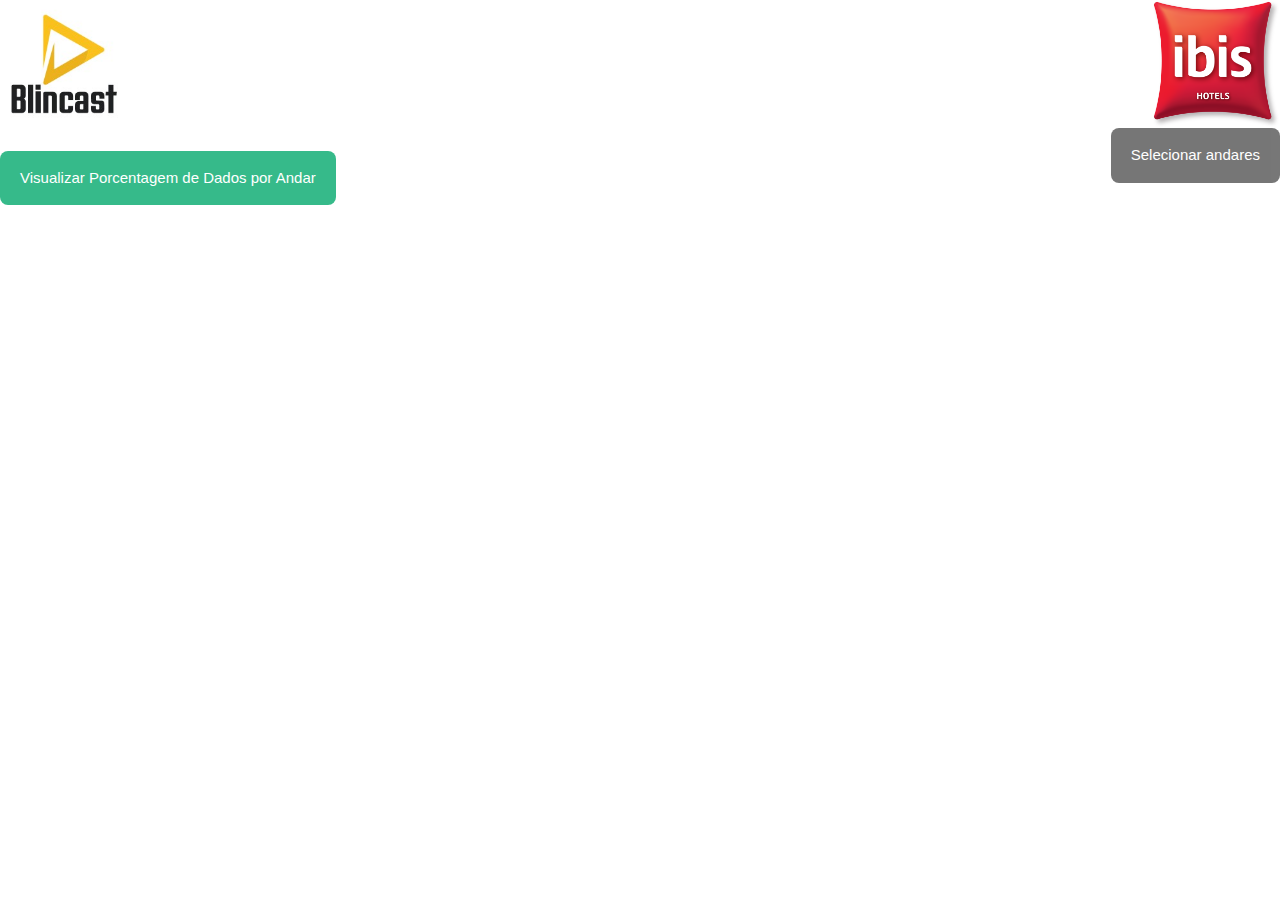
==== commit 5cf8bc5c: "Added new branch to show to Ibis Hotel staff" ====
--- a/front_end/index.html
+++ b/front_end/index.html
@@ -1,108 +1,114 @@
 <!DOCTYPE html>
 <html>
-    <head>
-        <title>Cable Modem Monitor</title>
-        <!-- CSS -->
-        <link rel="stylesheet" href="css/w3.css">
-        <link rel="stylesheet" href="css/style.css">
-        <link rel="stylesheet" href="css/w3css.css">
-        <link rel="stylesheet" href="https://cdnjs.cloudflare.com/ajax/libs/font-awesome/4.7.0/css/font-awesome.min.css">
-    </head>
-    
-    <body>
-    
-        <div id="net_usage"></div>
 
-        <div style="width:100%">
+<head>
+    <title>Cable Modem Monitor</title>
+    <!-- CSS -->
+    <link rel="stylesheet" href="css/w3.css">
+    <link rel="stylesheet" href="css/style.css">
+    <link rel="stylesheet" href="css/w3css.css">
+    <link rel="stylesheet" href="https://cdnjs.cloudflare.com/ajax/libs/font-awesome/4.7.0/css/font-awesome.min.css">
+</head>
+
+<body>
+
+    <div style="width:100%">
+        <img style="float:left;" width="10%" src="imgs/logo_blincast.jpeg">
+        <img style="display: block;margin-left: auto;" width="10%" src="imgs/logo_ibis.png">
+    </div>
+
+    <div id="net_usage"></div>
+
+    <!--<div style="width:100%">
             <button id="day" type="submit" class="btn" onclick="createWebsocket(1, 0)">Visualizar &Uacute;ltimo Dia</button>
             <button id="week" type="submit" class="btn" onclick="createWebsocket(7, 1)">Visualizar &Uacute;ltima Semana</button>
             <button id="month" type="submit" class="btn" onclick="createWebsocket(30, 2)">Visualizar &Uacute;ltimo M&ecirc;s</button>
             <button id="year" type="submit" class="btn" onclick="createWebsocket(365, 3)">Visualizar &Uacute;ltimo Ano</button>
-        </div>
+        </div>-->
 
-        <div id="net_usage_all"></div>
+    <div id="net_usage_all"></div>
 
-        <!--<button class="open-button btn" onclick="createWebsocket()">Visualizar dados passados</button>-->
-        <div style="width:100%">
-            <button class="open-button" onclick="toggleForm('myForm')">Selecionar andares</button>
-        </div>
+    <!--<button class="open-button btn" onclick="createWebsocket()">Visualizar dados passados</button>-->
+    <div style="width:100%">
+        <button class="open-button" onclick="toggleForm('myForm')">Selecionar andares</button>
+    </div>
 
-        <br>
-        <div class="form-popup" id="myForm">
-        </div>
-        
-        <div></div>
+    <br>
+    <div class="form-popup" id="myForm">
+    </div>
 
-        <div class='graph-container'>
-            <div id="signal_pwr"></div>
-            <div id="signal_snr"></div>
-        </div>
-        
-        
-        <div id="info">info</div>
-    
-        <!--Modal which holds offline cm-->
-        <div id="myModal" class="modal">
+    <div></div>
 
-            <!-- Modal content -->
-            <div class="modal-content">
-                <div class="modal-header">
-                    <span class="close">&times;</span>
-                    <h2 id="modalHeaderTitle">Modal Header</h2>
-                </div>
-                <div class="modal-body" id="modalBody">
-                    <p>Some text in the Modal Body</p>
-                    <p>Some other text...</p>
-                </div>
+    <div class='graph-container'>
+        <div id="signal_pwr"></div>
+        <div id="signal_snr"></div>
+    </div>
+
+
+    <div id="info"></div>
+
+    <!--Modal which holds offline cm-->
+    <div id="myModal" class="modal">
+
+        <!-- Modal content -->
+        <div class="modal-content">
+            <div class="modal-header">
+                <span class="close">&times;</span>
+                <h2 id="modalHeaderTitle">Modal Header</h2>
             </div>
-        
-        </div>
-
-        <!-- div to hold usage by floor graphs -->
-        <div id="usage_by_floor_modal" class="mmodal">
-            <div class="mmodal-content">
-                <header class="w3-container w3-green"> 
-                    <span onclick="toggleForm('usage_by_floor_modal')" 
-                        class="w3-button w3-display-topright">&times;</span>
-                    <h2>Usagem por Andar</h2>
-                </header>
-                <div id="usage_by_floor" class="mmodal-body">
-                    
-                </div>
+            <div class="modal-body" id="modalBody">
+                <p>Some text in the Modal Body</p>
+                <p>Some other text...</p>
             </div>
         </div>
 
+    </div>
 
-        <button type="submit" class="btn" onclick="toggleForm('usage_by_floor_modal')">
-            Visualizar Porcentagem de Dados por Andar
-        </button>
+    <!-- div to hold usage by floor graphs -->
+    <div id="usage_by_floor_modal" class="mmodal">
+        <div class="mmodal-content">
+            <header class="w3-container w3-green">
+                <span onclick="toggleForm('usage_by_floor_modal')" class="w3-button w3-display-topright">&times;</span>
+                <h2>Usagem por Andar</h2>
+            </header>
+            <div id="usage_by_floor" class="mmodal-body">
+
+            </div>
+        </div>
+    </div>
 
 
-        <!-- Scripts -->
-        <script src='scripts/plotly.js'></script>
-        <script src='scripts/websocket.js'></script>
-        <script src="scripts/script.js"></script>
-        <script>
-            function toggleForm(formName) {
-                let myForm = document.getElementById(formName);
-                myForm.style.display = myForm.style.display == "block" ? "none" : "block";
-            }
+    <button type="submit" class="btn" onclick="toggleForm('usage_by_floor_modal')">
+        Visualizar Porcentagem de Dados por Andar
+    </button>
 
-            // When the user clicks anywhere outside of the modal, close it
-            window.onclick = function(event) {
-                if (event.target == CONSTANTS.OFFLINE_MODAL || event.target == CONSTANTS.USAGE_MODAL) {
-                    CONSTANTS.USAGE_MODAL.style.display = "none";
-                    CONSTANTS.OFFLINE_MODAL.style.display = "none";
-                }
-            }
 
-            var span = document.getElementsByClassName("close")[0];
-            span.onclick = function() {
+    <!-- Scripts -->
+    <script src='scripts/plotly.js'></script>
+    <script src='scripts/websocket.js'></script>
+    <script src="scripts/script.js"></script>
+    <script>
+        function toggleForm(formName) {
+            let myForm = document.getElementById(formName);
+            myForm.style.display = myForm.style.display == "block" ? "none" : "block";
+        }
+
+        // When the user clicks anywhere outside of the modal, close it
+        window.onclick = function (event) {
+            if (event.target == CONSTANTS.OFFLINE_MODAL || event.target == CONSTANTS.USAGE_MODAL) {
+                CONSTANTS.USAGE_MODAL.style.display = "none";
                 CONSTANTS.OFFLINE_MODAL.style.display = "none";
             }
+        }
 
-        </script>
-            
+        var span = document.getElementsByClassName("close")[0];
+        span.onclick = function () {
+            CONSTANTS.OFFLINE_MODAL.style.display = "none";
+        }
 
-    </body>
+    </script>
+
+
+</body>
+
 </html>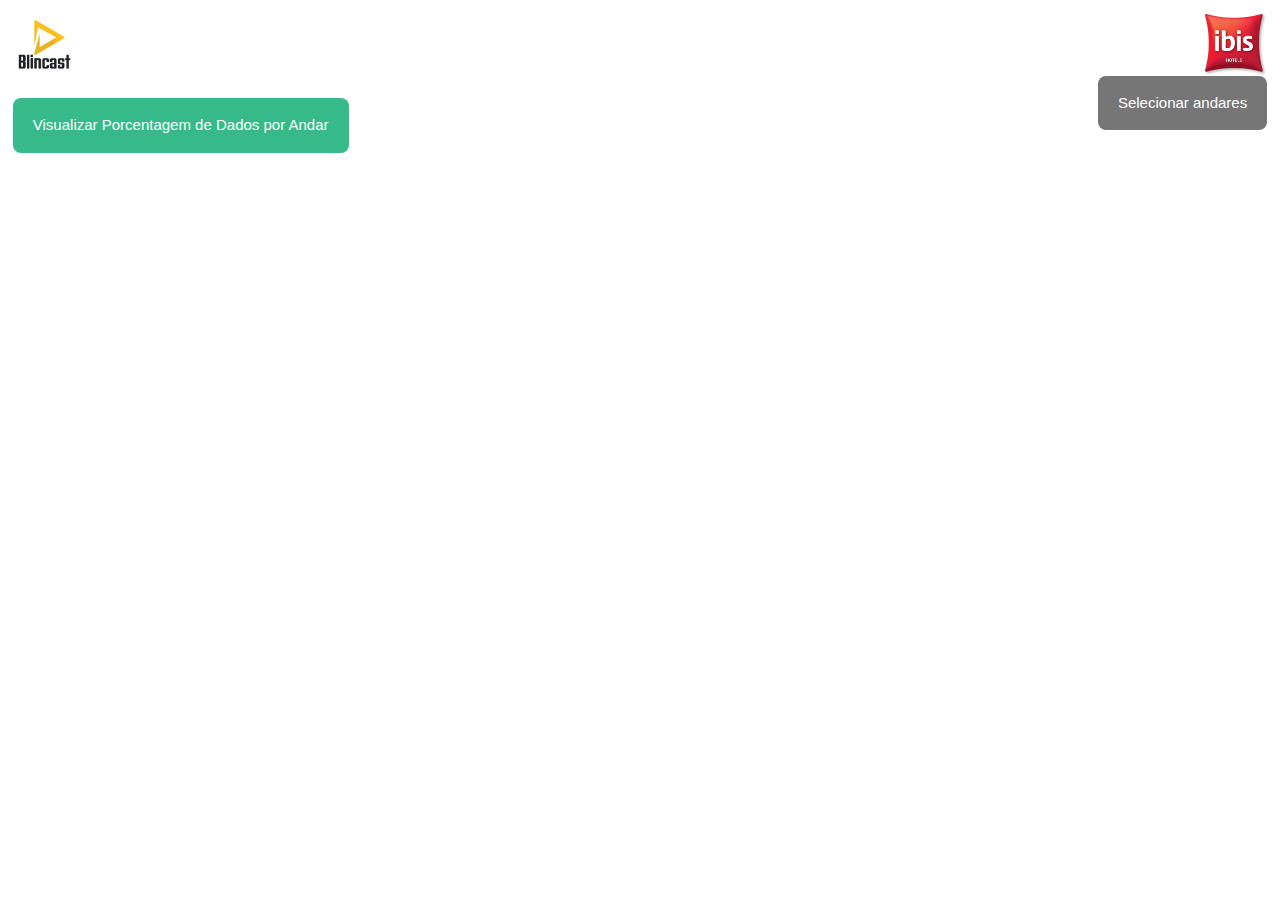
==== commit ed3c7ba7: "Added margin to the html body" ====
--- a/front_end/index.html
+++ b/front_end/index.html
@@ -10,11 +10,11 @@
     <link rel="stylesheet" href="https://cdnjs.cloudflare.com/ajax/libs/font-awesome/4.7.0/css/font-awesome.min.css">
 </head>
 
-<body>
+<body style="margin:1%;padding:0">
 
     <div style="width:100%">
-        <img style="float:left;" width="10%" src="imgs/logo_blincast.jpeg">
-        <img style="display: block;margin-left: auto;" width="10%" src="imgs/logo_ibis.png">
+        <img style="float:left;" width="5%" src="imgs/logo_blincast.jpeg">
+        <img style="display: block;margin-left: auto;" width="5%" src="imgs/logo_ibis.png">
     </div>
 
     <div id="net_usage"></div>
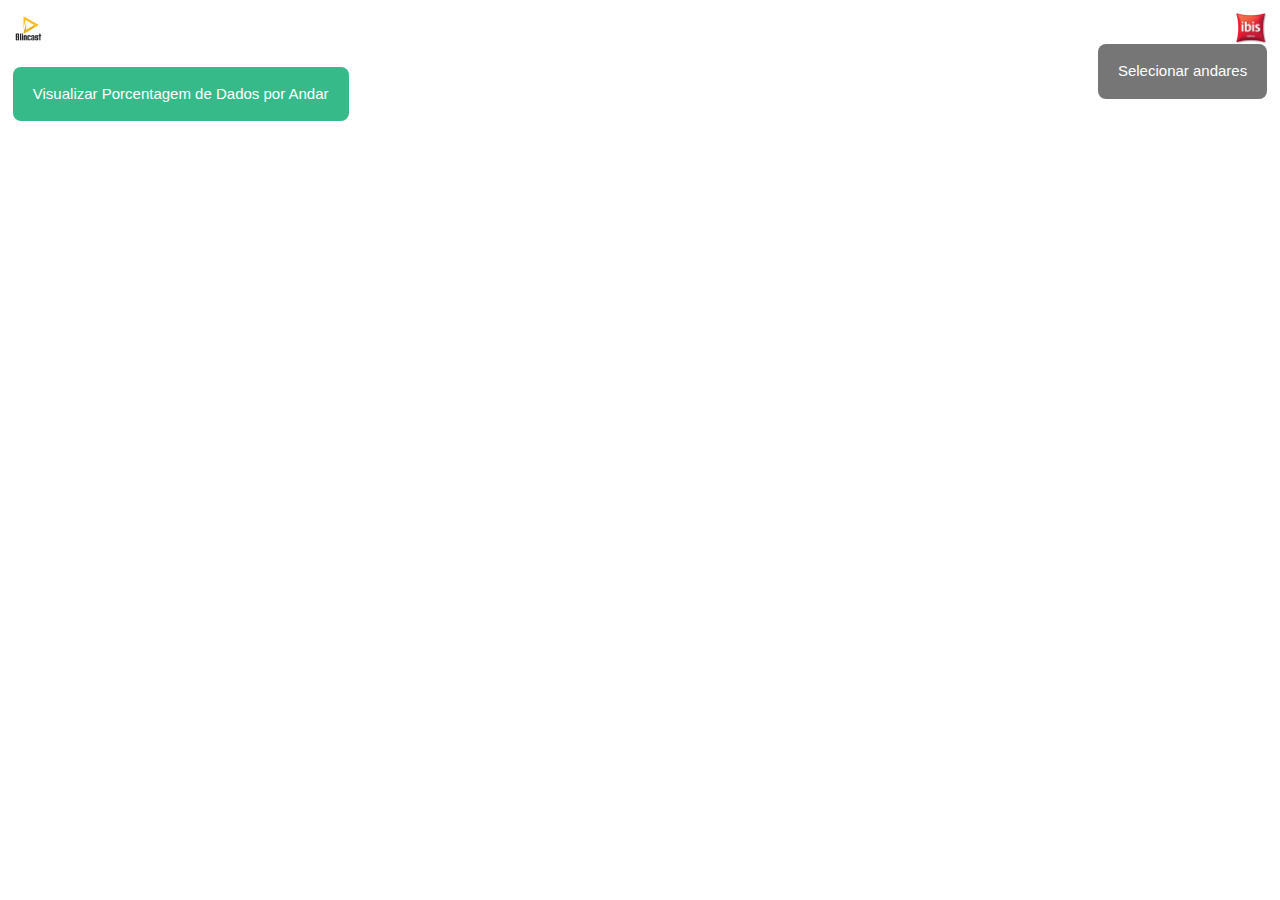
==== commit 93dbc850: "stripped most of the js content that isn't pertinent to the hotel management" ====
--- a/front_end/index.html
+++ b/front_end/index.html
@@ -13,8 +13,8 @@
 <body style="margin:1%;padding:0">
 
     <div style="width:100%">
-        <img style="float:left;" width="5%" src="imgs/logo_blincast.jpeg">
-        <img style="display: block;margin-left: auto;" width="5%" src="imgs/logo_ibis.png">
+        <img style="float:left;" width="2.5%" src="imgs/logo_blincast.jpeg">
+        <img style="display: block;margin-left: auto;" width="2.5%" src="imgs/logo_ibis.png">
     </div>
 
     <div id="net_usage"></div>
@@ -39,10 +39,10 @@
 
     <div></div>
 
-    <div class='graph-container'>
+    <!--<div class='graph-container'>
         <div id="signal_pwr"></div>
         <div id="signal_snr"></div>
-    </div>
+    </div>-->
 
 
     <div id="info"></div>
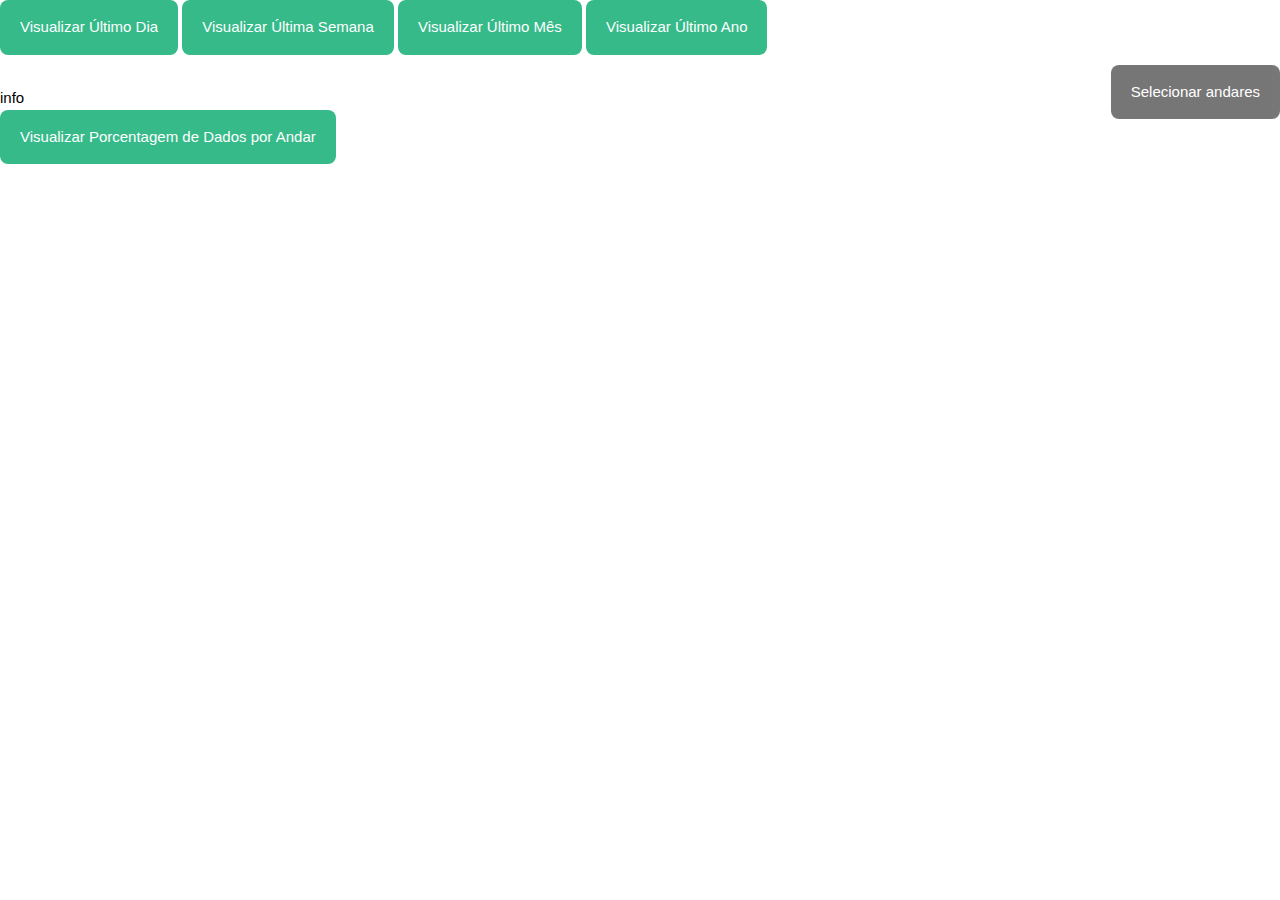
==== commit 32f8d11d: "Added button with number of cms initializing and the power graphs now span the whole page width" ====
--- a/front_end/index.html
+++ b/front_end/index.html
@@ -1,114 +1,108 @@
 <!DOCTYPE html>
 <html>
+    <head>
+        <title>Cable Modem Monitor</title>
+        <!-- CSS -->
+        <link rel="stylesheet" href="css/w3.css">
+        <link rel="stylesheet" href="css/style.css">
+        <link rel="stylesheet" href="css/w3css.css">
+        <link rel="stylesheet" href="https://cdnjs.cloudflare.com/ajax/libs/font-awesome/4.7.0/css/font-awesome.min.css">
+    </head>
+    
+    <body>
+    
+        <div id="net_usage"></div>
 
-<head>
-    <title>Cable Modem Monitor</title>
-    <!-- CSS -->
-    <link rel="stylesheet" href="css/w3.css">
-    <link rel="stylesheet" href="css/style.css">
-    <link rel="stylesheet" href="css/w3css.css">
-    <link rel="stylesheet" href="https://cdnjs.cloudflare.com/ajax/libs/font-awesome/4.7.0/css/font-awesome.min.css">
-</head>
-
-<body style="margin:1%;padding:0">
-
-    <div style="width:100%">
-        <img style="float:left;" width="2.5%" src="imgs/logo_blincast.jpeg">
-        <img style="display: block;margin-left: auto;" width="2.5%" src="imgs/logo_ibis.png">
-    </div>
-
-    <div id="net_usage"></div>
-
-    <!--<div style="width:100%">
+        <div style="width:100%">
             <button id="day" type="submit" class="btn" onclick="createWebsocket(1, 0)">Visualizar &Uacute;ltimo Dia</button>
             <button id="week" type="submit" class="btn" onclick="createWebsocket(7, 1)">Visualizar &Uacute;ltima Semana</button>
             <button id="month" type="submit" class="btn" onclick="createWebsocket(30, 2)">Visualizar &Uacute;ltimo M&ecirc;s</button>
             <button id="year" type="submit" class="btn" onclick="createWebsocket(365, 3)">Visualizar &Uacute;ltimo Ano</button>
-        </div>-->
+        </div>
 
-    <div id="net_usage_all"></div>
+        <div id="net_usage_all"></div>
 
-    <!--<button class="open-button btn" onclick="createWebsocket()">Visualizar dados passados</button>-->
-    <div style="width:100%">
-        <button class="open-button" onclick="toggleForm('myForm')">Selecionar andares</button>
-    </div>
+        <!--<button class="open-button btn" onclick="createWebsocket()">Visualizar dados passados</button>-->
+        <div style="width:100%">
+            <button class="open-button" onclick="toggleForm('myForm')">Selecionar andares</button>
+        </div>
 
-    <br>
-    <div class="form-popup" id="myForm">
-    </div>
+        <br>
+        <div class="form-popup" id="myForm">
+        </div>
+        
+        <div></div>
 
-    <div></div>
+        <!--<div class='graph-container'>-->
+            <div id="signal_pwr"></div>
+            <div id="signal_snr"></div>
+        <!--</div>-->
+        
+        
+        <div id="info">info</div>
+    
+        <!--Modal which holds offline cm-->
+        <div id="myModal" class="modal">
 
-    <!--<div class='graph-container'>
-        <div id="signal_pwr"></div>
-        <div id="signal_snr"></div>
-    </div>-->
+            <!-- Modal content -->
+            <div class="modal-content">
+                <div class="modal-header">
+                    <span class="close">&times;</span>
+                    <h2 id="modalHeaderTitle">Modal Header</h2>
+                </div>
+                <div class="modal-body" id="modalBody">
+                    <p>Some text in the Modal Body</p>
+                    <p>Some other text...</p>
+                </div>
+            </div>
+        
+        </div>
 
-
-    <div id="info"></div>
-
-    <!--Modal which holds offline cm-->
-    <div id="myModal" class="modal">
-
-        <!-- Modal content -->
-        <div class="modal-content">
-            <div class="modal-header">
-                <span class="close">&times;</span>
-                <h2 id="modalHeaderTitle">Modal Header</h2>
-            </div>
-            <div class="modal-body" id="modalBody">
-                <p>Some text in the Modal Body</p>
-                <p>Some other text...</p>
+        <!-- div to hold usage by floor graphs -->
+        <div id="usage_by_floor_modal" class="mmodal">
+            <div class="mmodal-content">
+                <header class="w3-container w3-green"> 
+                    <span onclick="toggleForm('usage_by_floor_modal')" 
+                        class="w3-button w3-display-topright">&times;</span>
+                    <h2>Usagem por Andar</h2>
+                </header>
+                <div id="usage_by_floor" class="mmodal-body">
+                    
+                </div>
             </div>
         </div>
 
-    </div>
 
-    <!-- div to hold usage by floor graphs -->
-    <div id="usage_by_floor_modal" class="mmodal">
-        <div class="mmodal-content">
-            <header class="w3-container w3-green">
-                <span onclick="toggleForm('usage_by_floor_modal')" class="w3-button w3-display-topright">&times;</span>
-                <h2>Usagem por Andar</h2>
-            </header>
-            <div id="usage_by_floor" class="mmodal-body">
-
-            </div>
-        </div>
-    </div>
+        <button type="submit" class="btn" onclick="toggleForm('usage_by_floor_modal')">
+            Visualizar Porcentagem de Dados por Andar
+        </button>
 
 
-    <button type="submit" class="btn" onclick="toggleForm('usage_by_floor_modal')">
-        Visualizar Porcentagem de Dados por Andar
-    </button>
+        <!-- Scripts -->
+        <script src='scripts/plotly.js'></script>
+        <script src='scripts/websocket.js'></script>
+        <script src="scripts/script.js"></script>
+        <script>
+            function toggleForm(formName) {
+                let myForm = document.getElementById(formName);
+                myForm.style.display = myForm.style.display == "block" ? "none" : "block";
+            }
 
+            // When the user clicks anywhere outside of the modal, close it
+            window.onclick = function(event) {
+                if (event.target == CONSTANTS.OFFLINE_MODAL || event.target == CONSTANTS.USAGE_MODAL) {
+                    CONSTANTS.USAGE_MODAL.style.display = "none";
+                    CONSTANTS.OFFLINE_MODAL.style.display = "none";
+                }
+            }
 
-    <!-- Scripts -->
-    <script src='scripts/plotly.js'></script>
-    <script src='scripts/websocket.js'></script>
-    <script src="scripts/script.js"></script>
-    <script>
-        function toggleForm(formName) {
-            let myForm = document.getElementById(formName);
-            myForm.style.display = myForm.style.display == "block" ? "none" : "block";
-        }
-
-        // When the user clicks anywhere outside of the modal, close it
-        window.onclick = function (event) {
-            if (event.target == CONSTANTS.OFFLINE_MODAL || event.target == CONSTANTS.USAGE_MODAL) {
-                CONSTANTS.USAGE_MODAL.style.display = "none";
+            var span = document.getElementsByClassName("close")[0];
+            span.onclick = function() {
                 CONSTANTS.OFFLINE_MODAL.style.display = "none";
             }
-        }
 
-        var span = document.getElementsByClassName("close")[0];
-        span.onclick = function () {
-            CONSTANTS.OFFLINE_MODAL.style.display = "none";
-        }
+        </script>
+            
 
-    </script>
-
-
-</body>
-
+    </body>
 </html>--- a/front_end/css/style.css
+++ b/front_end/css/style.css
@@ -4,10 +4,10 @@
 
 #signal_pwr {
     flex: 1;
-    width: 50%;
+    /*width: 50%;*/
 }
   
 #signal_snr {
     flex: 1;
-    width: 50%;
+    /*width: 50%;*/
 }
